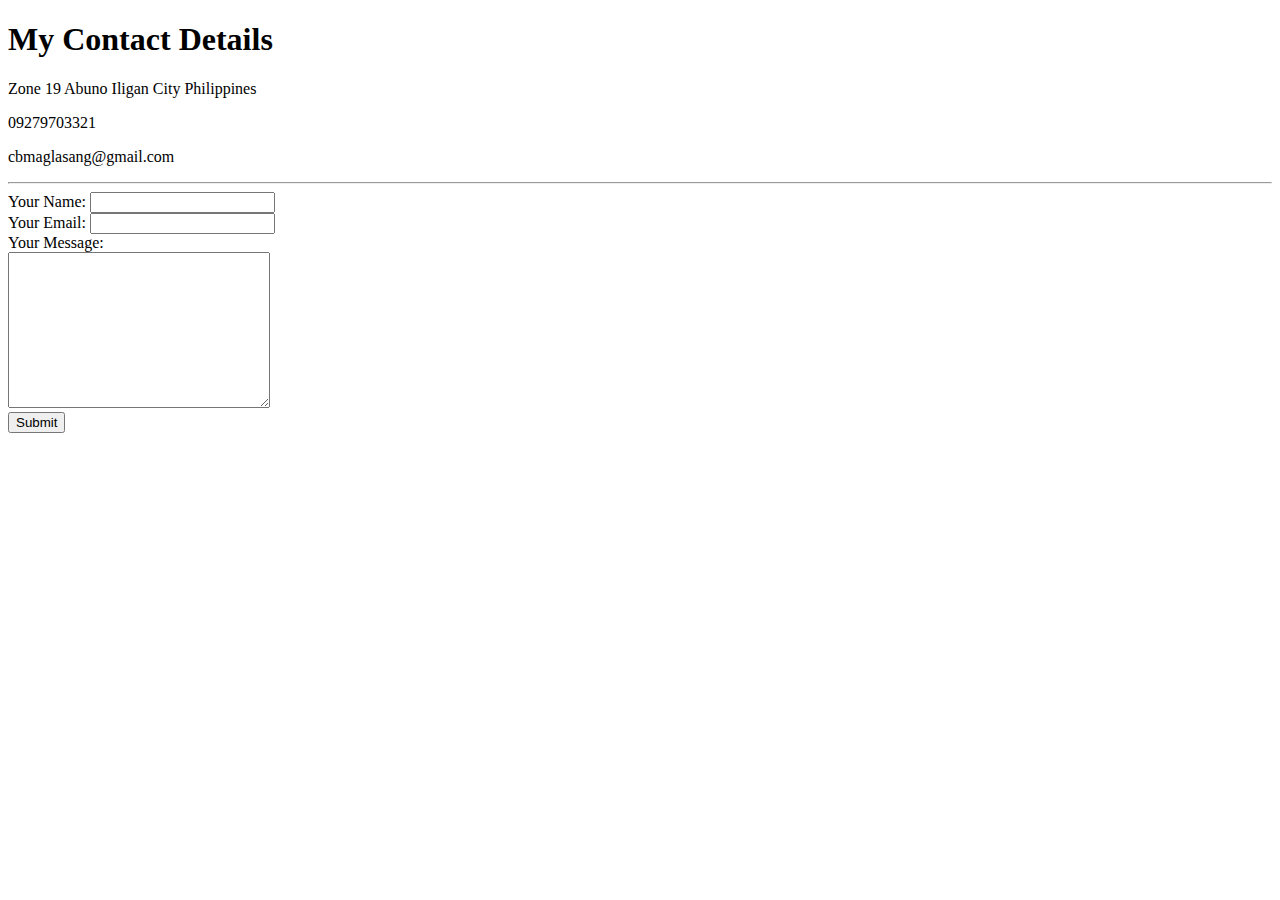
==== contact-me.html @ 7d5336d7 "Add files via upload" ====
<!DOCTYPE html>
<html lang="en" dir="ltr">
  <head>
    <meta charset="utf-8">
    <title>Contact Me</title>
  </head>
  <body>
    <h1>My Contact Details</h1>
    <p>Zone 19 Abuno Iligan City Philippines</p>
    <p>09279703321</p>
    <p>cbmaglasang@gmail.com</p>

    <hr>
    <form class="" action="mailto:cbmaglasang@gmail.com" method="post" enctype="text/plain">
      <label> Your Name:</label>
      <input type="text" name="yourName" value=""><br>
      <label>Your Email:</label>
      <input type="text" name="yourEmail" value=""><br>
      <label>Your Message:</label><br>
      <textarea name="yourMessage" rows="10" cols="30"></textarea><br>
      <input type="submit" name="" value="Submit">

    </form>

  </body>
</html>
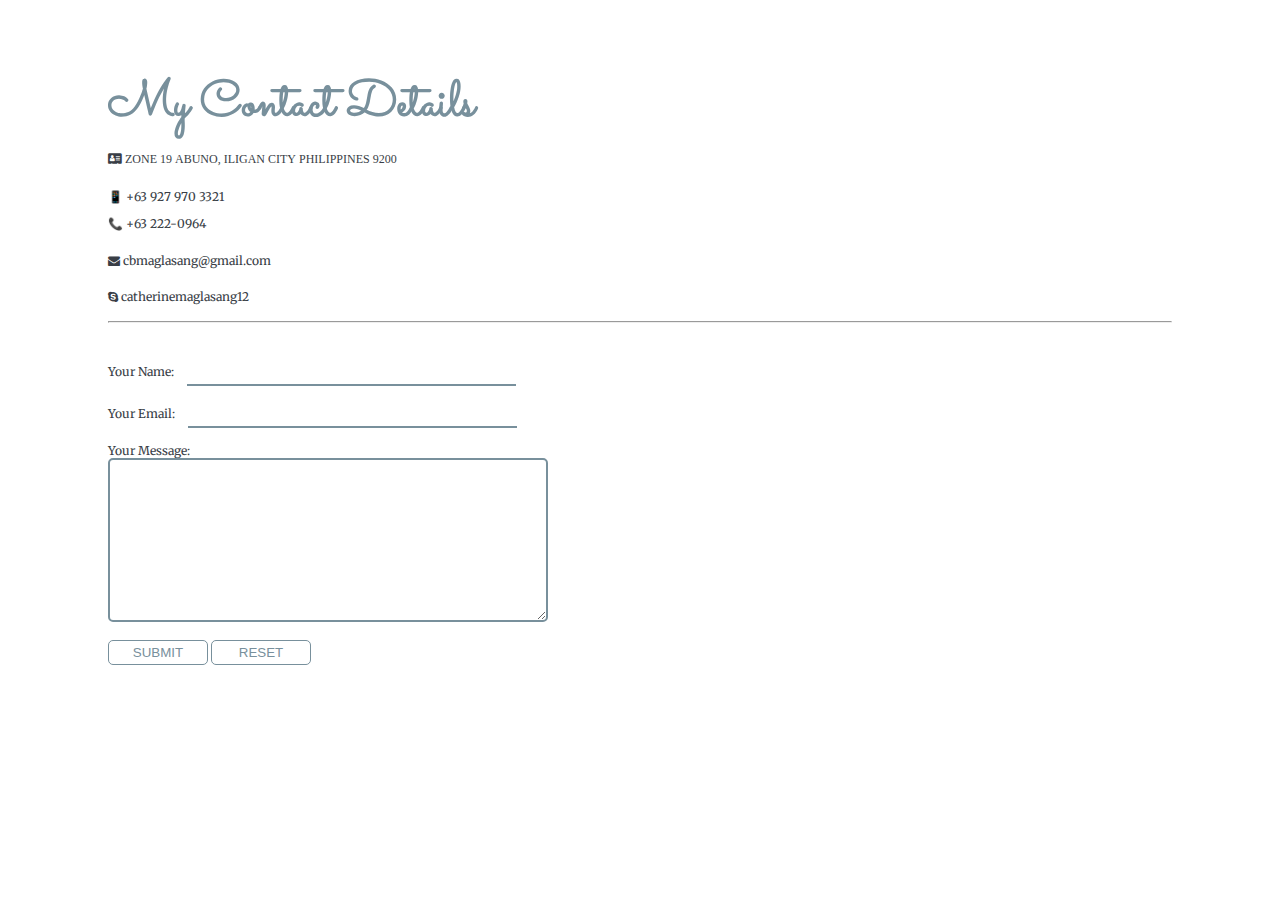
==== commit 14fcd63a: "Updated Contact page" ====
--- a/contact-me.html
+++ b/contact-me.html
@@ -1,26 +1,38 @@
 <!DOCTYPE html>
 <html lang="en" dir="ltr">
-  <head>
-    <meta charset="utf-8">
-    <title>Contact Me</title>
-  </head>
-  <body>
-    <h1>My Contact Details</h1>
-    <p>Zone 19 Abuno Iligan City Philippines</p>
-    <p>09279703321</p>
-    <p>cbmaglasang@gmail.com</p>
 
-    <hr>
-    <form class="" action="mailto:cbmaglasang@gmail.com" method="post" enctype="text/plain">
-      <label> Your Name:</label>
-      <input type="text" name="yourName" value=""><br>
-      <label>Your Email:</label>
-      <input type="text" name="yourEmail" value=""><br>
-      <label>Your Message:</label><br>
-      <textarea name="yourMessage" rows="10" cols="30"></textarea><br>
-      <input type="submit" name="" value="Submit">
+<head>
+  <meta charset="utf-8">
+  <title>Contact Me</title>
+  <link rel="stylesheet" href="css/styles.css">
+  <link href="https://fonts.googleapis.com/css2?family=Merriweather:wght@300&family=Montserrat:wght@100;500&family=Nanum+Gothic+Coding&family=Sacramento&display=swap" rel="stylesheet">
+  <link rel="stylesheet" href="https://cdnjs.cloudflare.com/ajax/libs/font-awesome/4.7.0/css/font-awesome.min.css">
+</head>
 
-    </form>
+<body>
+  <h1>My Contact Details</h1>
+  <p class="fa fa-address-card">  ZONE 19 ABUNO, ILIGAN CITY PHILIPPINES 9200</p>
+  <p>📱  +63 927 970 3321</p>
+  <p>📞  +63 222-0964</p>
+  <p class="fa fa-envelope"></p> cbmaglasang@gmail.com <br>
+  <p class="fa fa-skype"></p> catherinemaglasang12
 
-  </body>
+
+  <hr>
+  <br>
+  <br>
+  <form target="_blank" action="mailto:cbmaglasang@gmail.com" method="post" enctype="text/plain" name="myForm" onsubmit="return validateForm();">
+    <label> Your Name:</label>
+    <input type="text" name="Name" value=""><br><br>
+    <label>Your Email:</label>
+    <input type="text" id="Email" name="Email" value=""><br><br>
+    <label>Your Message:</label><br>
+    <textarea name="Message" rows="10" cols="30"></textarea><br><br>
+    <input class="button" type="submit" name="" value="SUBMIT">
+    <input class="button" type="reset" value="RESET">
+  </form>
+
+<script src="js/index.js" charset="utf-8"></script>
+</body>
+
 </html>
--- a/css/styles.css
+++ b/css/styles.css
@@ -0,0 +1,154 @@
+body {
+  color: #393e46;
+  padding:20px 100px 20px;
+  font-family: Merriweather,serif;
+  font-size: 12px;
+}
+
+h1 {
+  color: #78909c;
+  margin-block-end: 0px;
+  margin-block-start: 40px;
+  font-family: 'Sacramento', cursive;
+  font-size: 50px;
+}
+
+h3, a {
+  color: #78909c;
+  margin-block-end: 0px;
+  margin-block-start: 40px;
+  font-family: 'Montserrat', sans-serif;
+  font-style: normal;
+  font-size: 15px;
+}
+
+table {
+  border-spacing: 18px;
+  text-align: left;
+}
+
+table .table-col1 {
+  width: 90px;
+  text-align: right;
+  vertical-align: top;
+}
+
+.divider {
+  text-indent: 20px;
+  padding-bottom: 5px;
+}
+
+.divider hr {
+  border-width: 4px;
+	width:100px;
+  border-color: #78909c;
+  border-style:solid;
+}
+
+.left {
+	float:left;
+}
+
+footer {
+  text-align: center;
+}
+
+.intro {
+  font-style: italic;
+  font-family: Lora, Georgia, serif;
+  font-size: 15px;
+  color: #303030;
+}
+
+.highlight {
+  font-style: oblique;
+  color: #303030;
+}
+
+form {
+  font-family: Merriweather,serif;
+}
+
+textarea {
+  border: 2px solid #78909c;
+  width: 40%;
+  border-radius: 5px;
+  padding: 5px;
+  font-style: oblique;
+}
+
+label {
+    padding-right: 10px;
+}
+
+input[type=text] {
+  border: none;
+  border-bottom: 2px solid #78909c;
+  width: 30%;
+  padding: 5px;
+  font-style: oblique;
+}
+
+.button {
+  color: #78909c;
+  border: 1.5px solid #78909c;
+  background-color: inherit;
+  width: 100px;
+  padding: 4px;
+  border-radius: 5px;
+}
+
+.button:hover {
+  color: white;
+  background-color: #78909c;
+  border: none;
+}
+/*
+.fa {
+  padding: 2px;
+  font-size: 30px;
+  width: 12px;
+  text-align: center;
+  text-decoration: none;
+  margin: 5px 2px;
+  border-radius: 50%;
+}
+
+.fa:hover {
+    opacity: 0.7;
+}
+
+.fa-facebook {
+  background: #3B5998;
+  color: white;
+}
+
+.fa-twitter {
+  background: #55ACEE;
+  color: white;
+}
+
+.fa-google {
+  background: #dd4b39;
+  color: white;
+}
+
+.fa-linkedin {
+  background: #007bb5;
+  color: white;
+}
+
+.fa-youtube {
+  background: #bb0000;
+  color: white;
+}
+
+.fa-instagram {
+  background: #125688;
+  color: white;
+}
+
+.fa-skype {
+  background: #00aff0;
+  color: white;
+} */
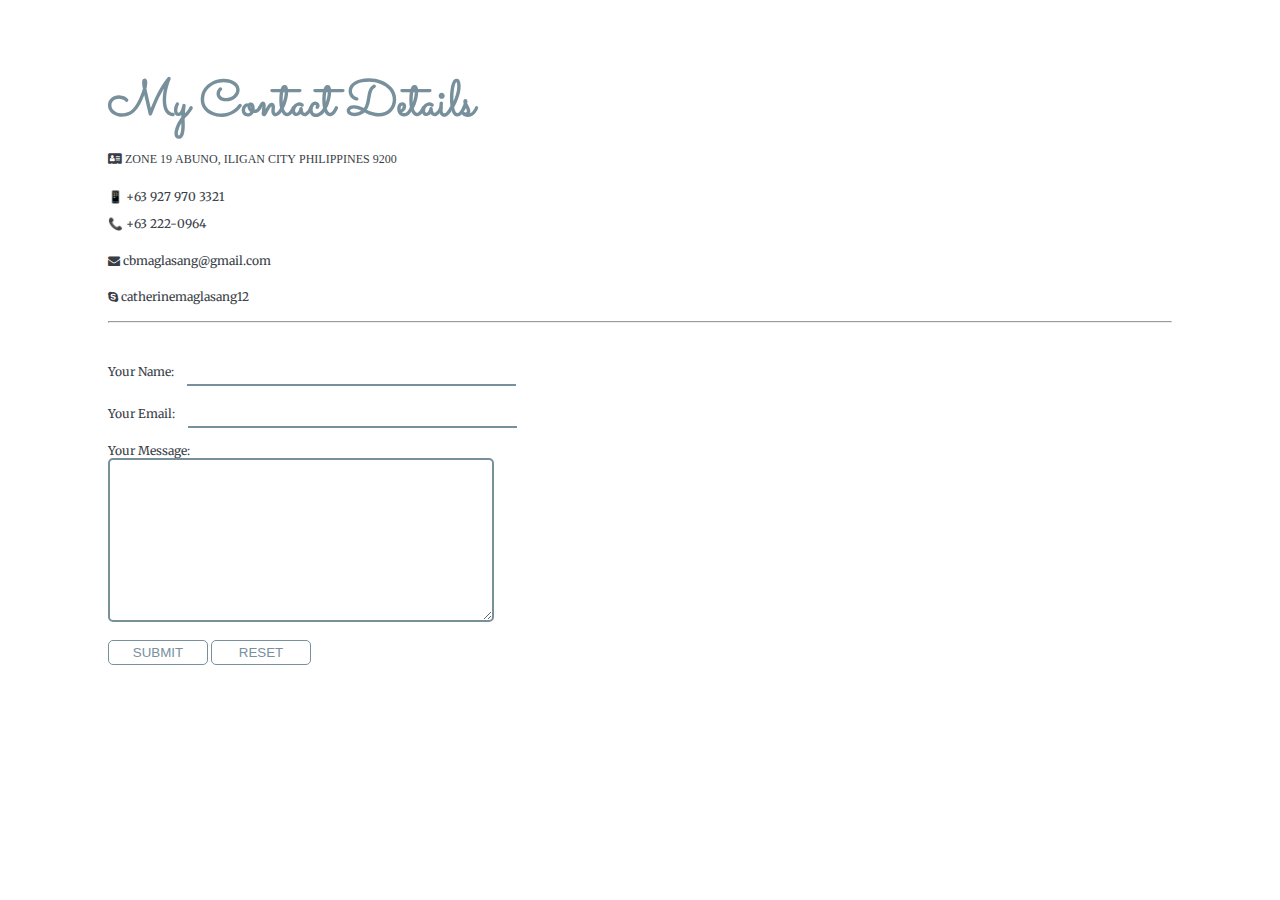
==== commit 581b0425: "Fixed contact form Submit" ====
--- a/contact-me.html
+++ b/contact-me.html
@@ -21,7 +21,7 @@
   <hr>
   <br>
   <br>
-  <form target="_blank" action="mailto:cbmaglasang@gmail.com" method="post" enctype="text/plain" name="myForm" onsubmit="return validateForm();">
+  <form target="_blank" action="mailto:cbmaglasang@gmail.com" method="post" enctype="text/plain" name="myForm">
     <label> Your Name:</label>
     <input type="text" name="Name" value=""><br><br>
     <label>Your Email:</label>
--- a/css/styles.css
+++ b/css/styles.css
@@ -71,7 +71,7 @@
 
 textarea {
   border: 2px solid #78909c;
-  width: 40%;
+  width: 35%;
   border-radius: 5px;
   padding: 5px;
   font-style: oblique;
@@ -103,52 +103,3 @@
   background-color: #78909c;
   border: none;
 }
-/*
-.fa {
-  padding: 2px;
-  font-size: 30px;
-  width: 12px;
-  text-align: center;
-  text-decoration: none;
-  margin: 5px 2px;
-  border-radius: 50%;
-}
-
-.fa:hover {
-    opacity: 0.7;
-}
-
-.fa-facebook {
-  background: #3B5998;
-  color: white;
-}
-
-.fa-twitter {
-  background: #55ACEE;
-  color: white;
-}
-
-.fa-google {
-  background: #dd4b39;
-  color: white;
-}
-
-.fa-linkedin {
-  background: #007bb5;
-  color: white;
-}
-
-.fa-youtube {
-  background: #bb0000;
-  color: white;
-}
-
-.fa-instagram {
-  background: #125688;
-  color: white;
-}
-
-.fa-skype {
-  background: #00aff0;
-  color: white;
-} */
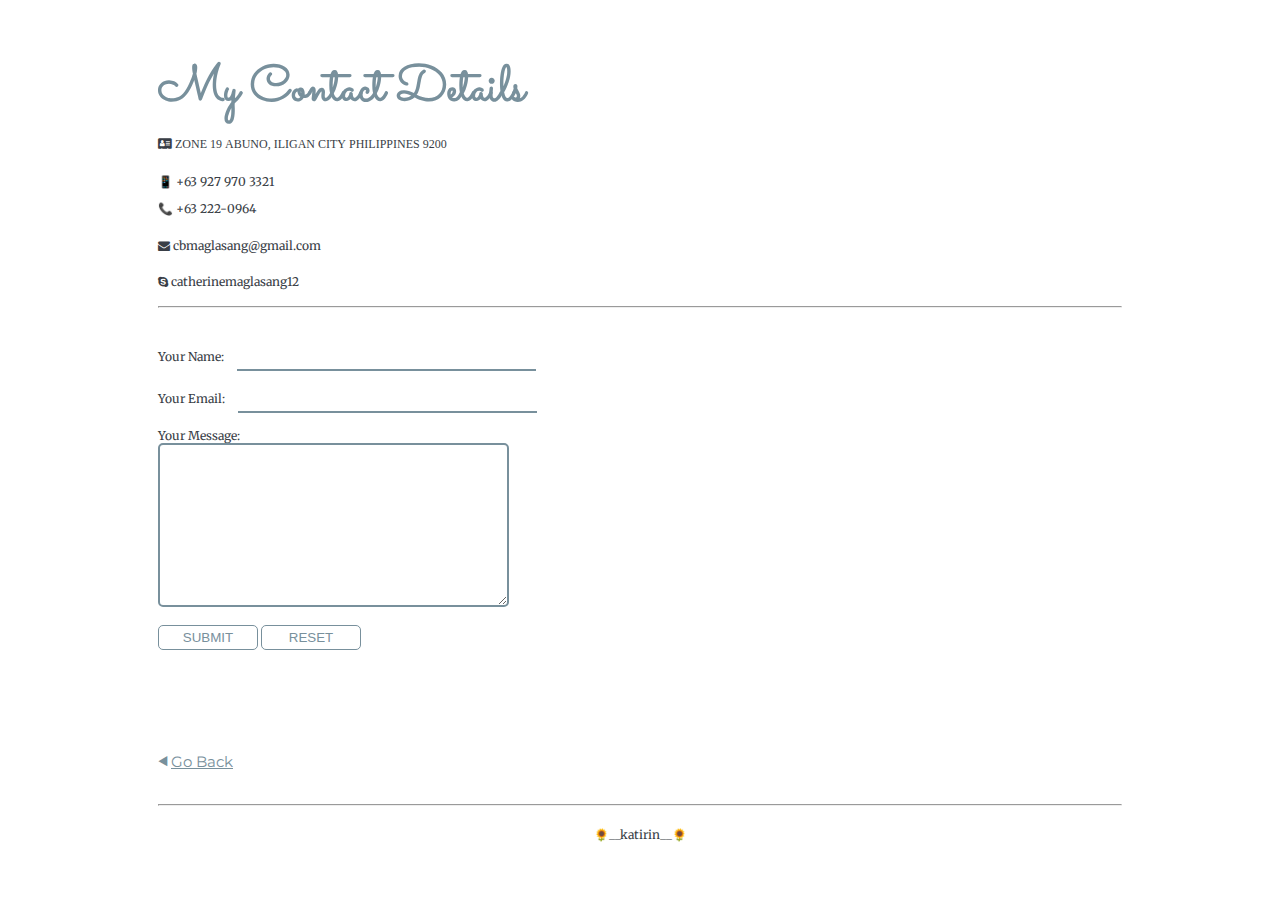
==== commit 84e0c6d5: "Added pagination" ====
--- a/contact-me.html
+++ b/contact-me.html
@@ -34,5 +34,19 @@
 
 <script src="js/index.js" charset="utf-8"></script>
 </body>
-
+<br>
+<br>
+<br>
+<br>
+<br>
+<br>
+<div class="back-to-cv">
+  <p>◀ <a href="index.html"> Go Back </a></p>
+</div>
+<br>
+<footer>
+  <hr>
+  <br>
+  🌻__katirin__🌻
+</footer>
 </html>
--- a/css/styles.css
+++ b/css/styles.css
@@ -1,6 +1,6 @@
 body {
   color: #393e46;
-  padding:20px 100px 20px;
+  padding:5px 150px 10px;
   font-family: Merriweather,serif;
   font-size: 12px;
 }
@@ -103,3 +103,12 @@
   background-color: #78909c;
   border: none;
 }
+.contact-me {
+  text-align: right;
+  color: #78909c;
+}
+
+.back-to-cv {
+  text-align: left;
+  color: #78909c;
+}
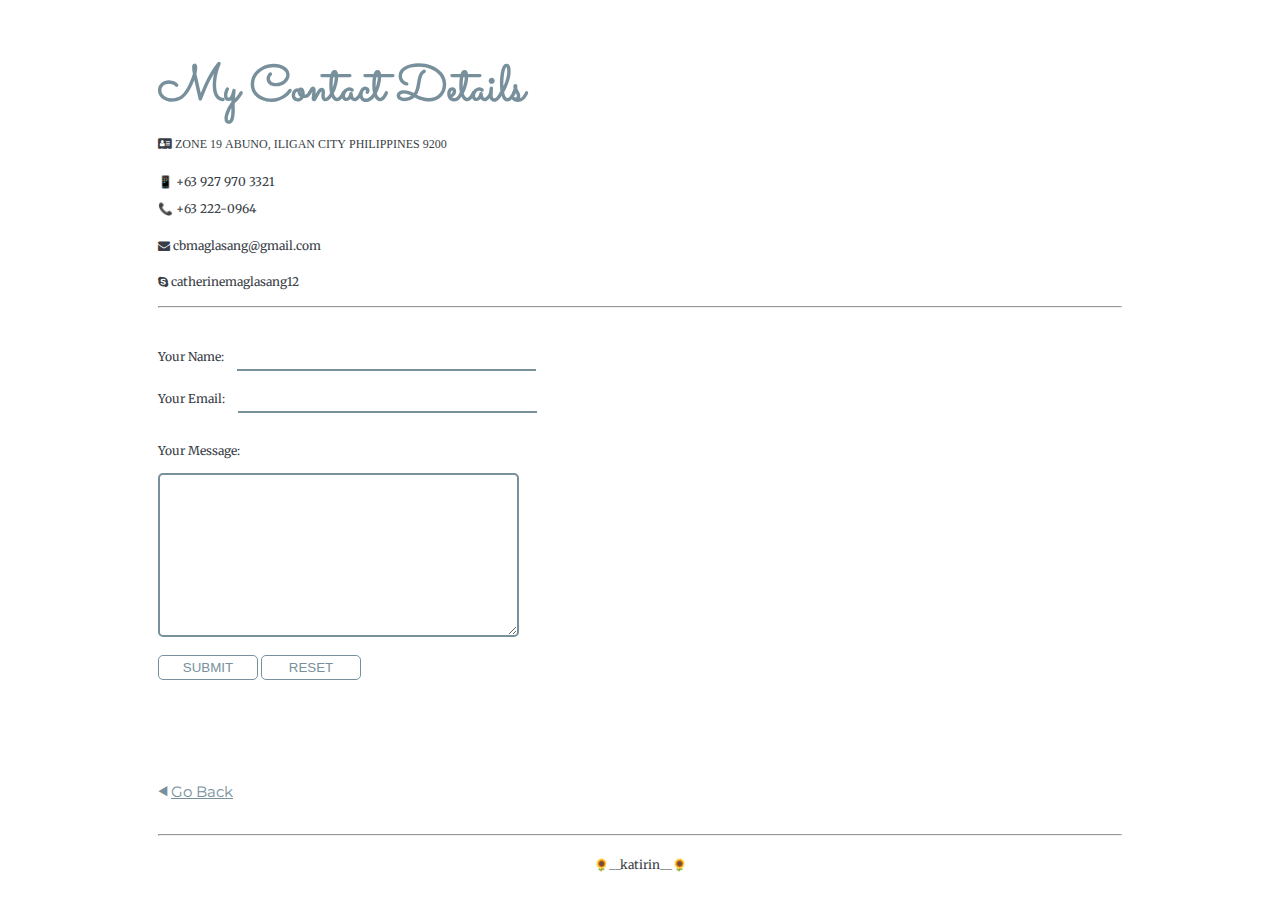
==== commit 4db86165: "Updated Form text area width" ====
--- a/contact-me.html
+++ b/contact-me.html
@@ -25,8 +25,8 @@
     <label> Your Name:</label>
     <input type="text" name="Name" value=""><br><br>
     <label>Your Email:</label>
-    <input type="text" id="Email" name="Email" value=""><br><br>
-    <label>Your Message:</label><br>
+    <input type="text" id="Email" name="Email" value=""><br><br><br>
+    <label>Your Message:</label><br><br>
     <textarea name="Message" rows="10" cols="30"></textarea><br><br>
     <input class="button" type="submit" name="" value="SUBMIT">
     <input class="button" type="reset" value="RESET">
--- a/css/styles.css
+++ b/css/styles.css
@@ -71,7 +71,7 @@
 
 textarea {
   border: 2px solid #78909c;
-  width: 35%;
+  width: 36%;
   border-radius: 5px;
   padding: 5px;
   font-style: oblique;
